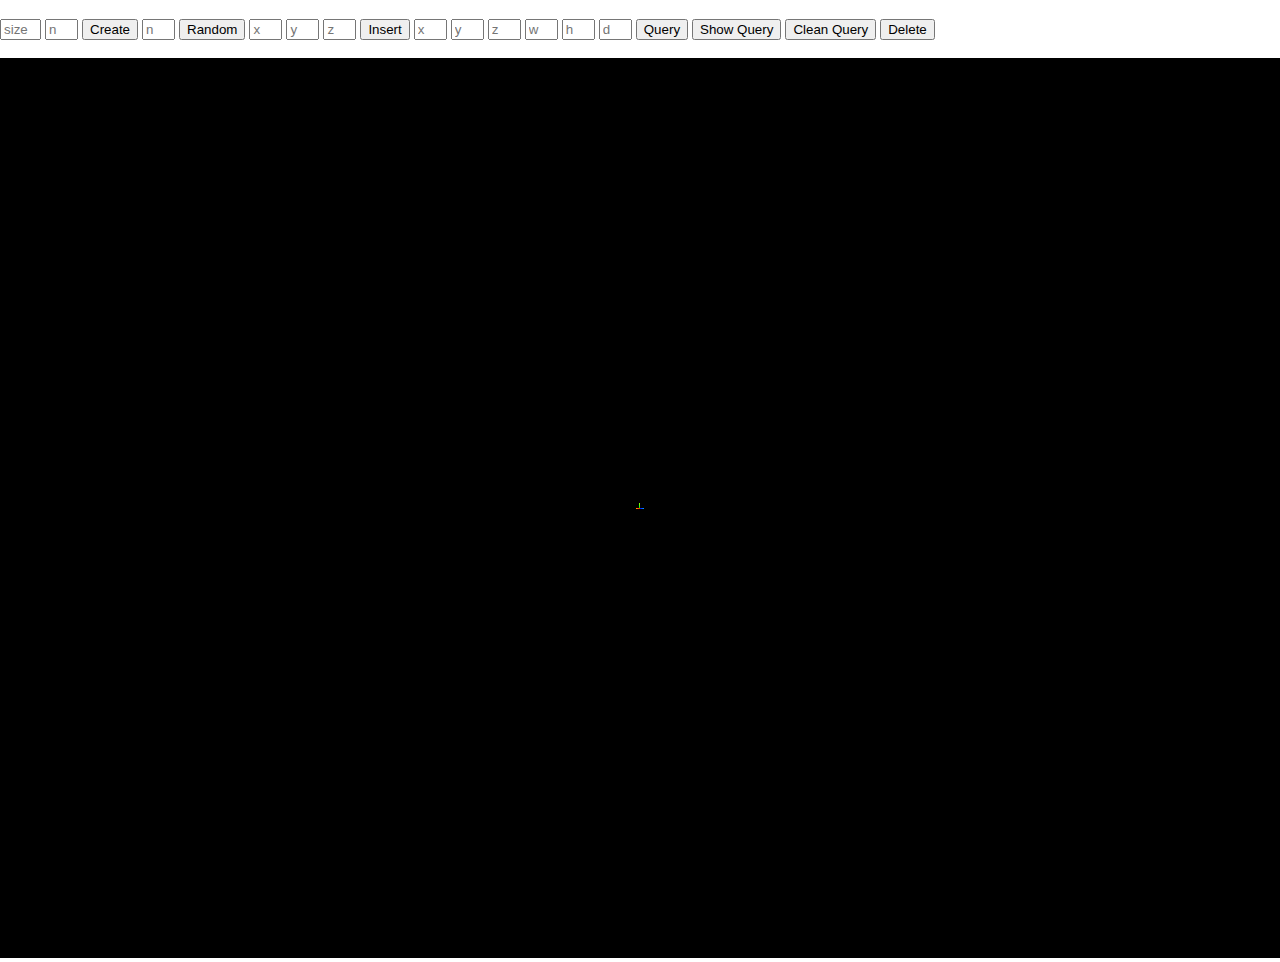
==== Octree_/index.html @ 07d44c79 "proy octhree_" ====
<!DOCTYPE html>
<html lang="en">
    <head>
        <meta charset="UTF-8"/>
        <meta name="viewport" content="width=device-width,inicial-scale=1.0"/>
        <meta http-equiv="X-UA-Compatible" content="ie=edge"/>
        <title>Octree</title>
        <style>
            body {margin: 0}
            canvas {width:100%;height:100%;}
        </style>
    </head>

    <body>
        <h3></h3>

        <input type="text" id="M" placeholder="size" size="2">
        <input type="text" id="N1" placeholder="n" size="1">
        <button onclick="create()">Create</button>
        
        <input type="text" id="N2" placeholder="n" size="1">
        <button onclick="nrand()">Random</button>


        <input type="text" id="X" placeholder="x" size="1">
        <input type="text" id="Y" placeholder="y" size="1">
        <input type="text" id="Z" placeholder="z" size="1">
        
        <button onclick="insert()">Insert</button>
        

        <input type="text" id="CX" placeholder="x" size="1">
        <input type="text" id="CY" placeholder="y" size="1">
        <input type="text" id="CZ" placeholder="z" size="1">

        <input type="text" id="CW" placeholder="w" size="1">
        <input type="text" id="CH" placeholder="h" size="1">
        <input type="text" id="CD" placeholder="d" size="1">
        
        <button onclick="query()">Query</button>
        <button onclick="squery()">Show Query</button>
        <button onclick="dquery()">Clean Query</button>
        <button onclick="clean()">Delete</button>
        <h3></h3>

        <div id="found"></div> 

        <h3></h3>
        
        <script>

        function create(){
            var m = document.getElementById("M").value;
            var n = document.getElementById("N1").value;
            createOctree(m,n);
        }

        function insert() {
            var px = document.getElementById("X").value;
            var py = document.getElementById("Y").value;
            var pz = document.getElementById("Z").value;
            let point = new Point(px,py,pz);
            octree.insert(point);
        }
        
        function query(){
            dquery();
            var cx = document.getElementById("CX").value;
            var cy = document.getElementById("CY").value;
            var cz = document.getElementById("CZ").value;
            var cw = document.getElementById("CW").value;
            var ch = document.getElementById("CH").value;
            var cd = document.getElementById("CD").value;
            let box = new Box(cx,cy,cz,cw,ch,cd);
            let found = [];
            octree.query(box,found);
            document.getElementById("found").innerHTML = "Found points : " + found.length;
        }

        function squery(){
            dquery();
            var cx = document.getElementById("CX").value;
            var cy = document.getElementById("CY").value;
            var cz = document.getElementById("CZ").value;
            var cw = document.getElementById("CW").value;
            var ch = document.getElementById("CH").value;
            var cd = document.getElementById("CD").value;
            var geometry = new THREE.BoxGeometry(cw*2,ch*2,cd*2);
            var material = new THREE.MeshBasicMaterial( { color: 0x00ff00, opacity: alpha , transparent: false, } );
            material.color.set(this.color);
            var cube = new THREE.Mesh( geometry, material );
            cube.position.set(cx,cy,cz);
            q = cube;
            scene.add(q);
        }

        function dquery(){
            var cx = document.getElementById("CX").value;
            var cy = document.getElementById("CY").value;
            var cz = document.getElementById("CZ").value;
            var cw = document.getElementById("CW").value;
            var ch = document.getElementById("CH").value;
            var cd = document.getElementById("CD").value;
            let box = new Box(cx,cy,cz,cw,ch,cd);
            octree.cleanQuery(box);
            scene.remove(q);
            q = null;
        }

        function nrand(){
            var nr = document.getElementById("N2").value;
            var m = document.getElementById("M").value;
            rand(nr,m);
        }

        function clean(){
            scene = new THREE.Scene();
            scene.add( axisHelper );
        }

        </script>
        <script src="lib/three.js"></script>
        <script src="lib/OrbitControls.js"></script>
        <script src="octree.js"></script>
        <script src="main.js"></script>
    </body>
</html>
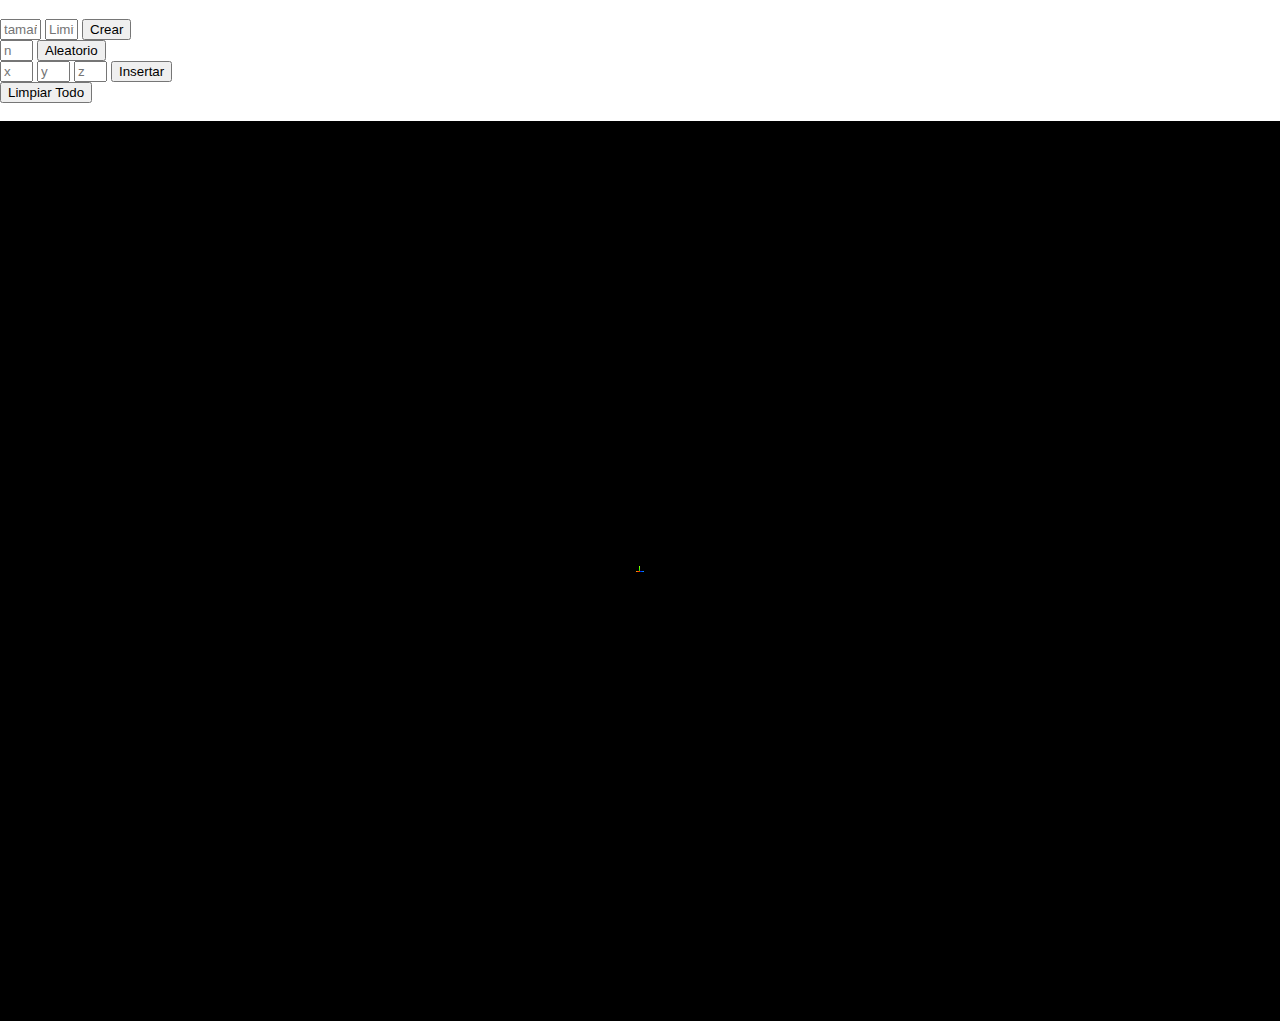
==== commit 2552f065: "proy octhree_ avance" ====
--- a/Octree_/index.html
+++ b/Octree_/index.html
@@ -14,38 +14,26 @@
     <body>
         <h3></h3>
 
-        <input type="text" id="M" placeholder="size" size="2">
-        <input type="text" id="N1" placeholder="n" size="1">
-        <button onclick="create()">Create</button>
-        
+        <div>
+        <input type="text" id="M" placeholder="tamaño" size="2">
+        <input type="text" id="N1" placeholder="Limite" size="1">
+        <button onclick="create()">Crear</button>
+        </div>
+        <div>
         <input type="text" id="N2" placeholder="n" size="1">
-        <button onclick="nrand()">Random</button>
-
-
+        <button onclick="nrand()">Aleatorio</button>
+        </div>
+        <div>
         <input type="text" id="X" placeholder="x" size="1">
         <input type="text" id="Y" placeholder="y" size="1">
         <input type="text" id="Z" placeholder="z" size="1">
         
-        <button onclick="insert()">Insert</button>
-        
-
-        <input type="text" id="CX" placeholder="x" size="1">
-        <input type="text" id="CY" placeholder="y" size="1">
-        <input type="text" id="CZ" placeholder="z" size="1">
-
-        <input type="text" id="CW" placeholder="w" size="1">
-        <input type="text" id="CH" placeholder="h" size="1">
-        <input type="text" id="CD" placeholder="d" size="1">
-        
-        <button onclick="query()">Query</button>
-        <button onclick="squery()">Show Query</button>
-        <button onclick="dquery()">Clean Query</button>
-        <button onclick="clean()">Delete</button>
+        <button onclick="insert()">Insertar</button>
+        </div>
+        <button onclick="clean()">Limpiar Todo</button>
         <h3></h3>
 
-        <div id="found"></div> 
 
-        <h3></h3>
         
         <script>
 
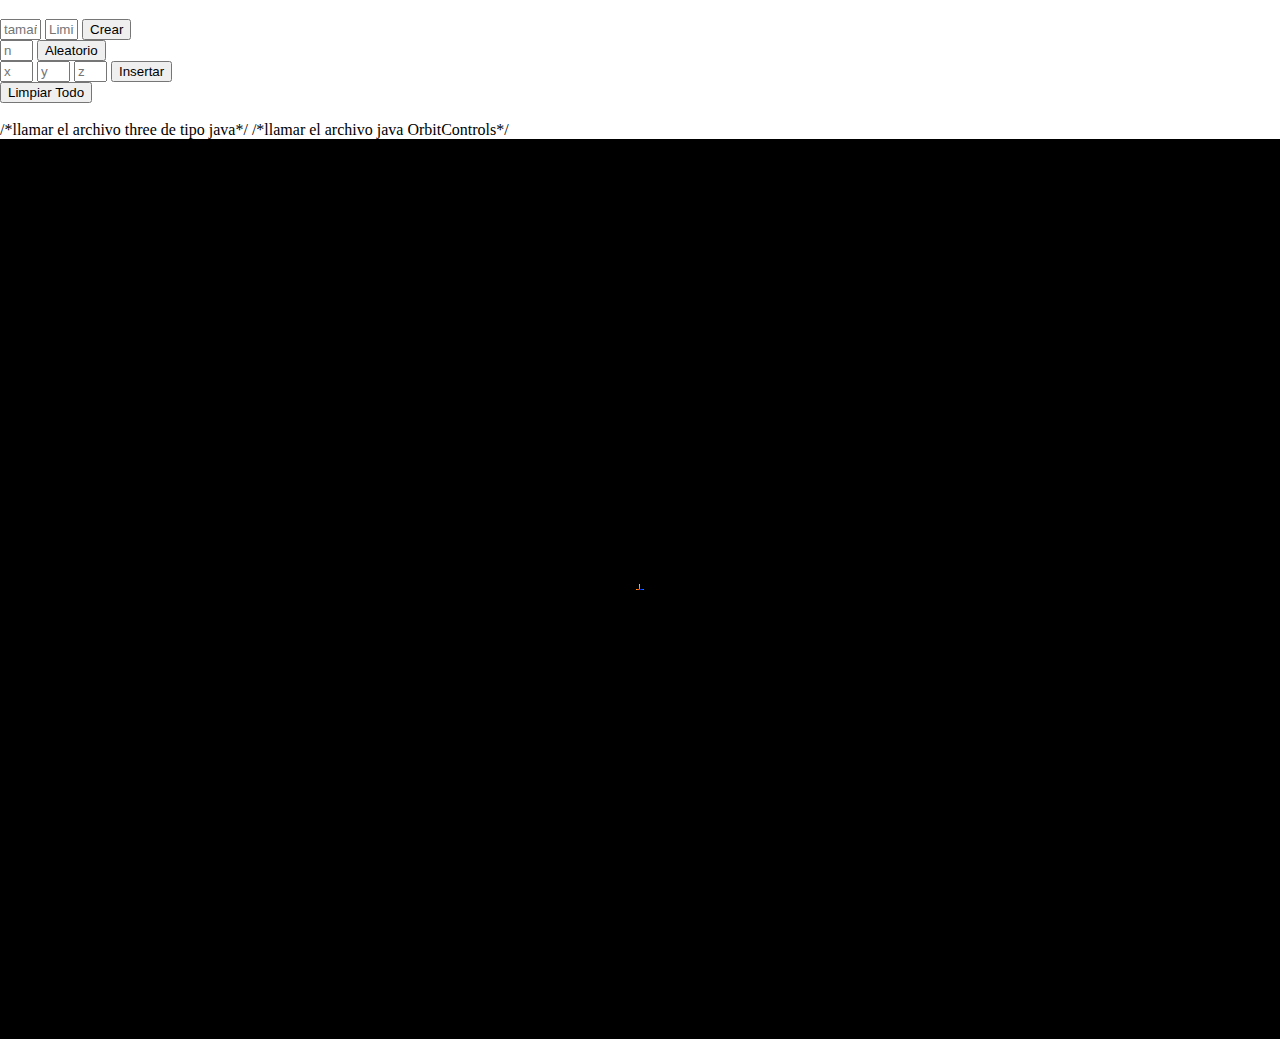
==== commit 4f3b1d73: "Update index.html" ====
--- a/Octree_/index.html
+++ b/Octree_/index.html
@@ -4,7 +4,7 @@
         <meta charset="UTF-8"/>
         <meta name="viewport" content="width=device-width,inicial-scale=1.0"/>
         <meta http-equiv="X-UA-Compatible" content="ie=edge"/>
-        <title>Octree</title>
+        <title>Octree_Grupo_10</title>
         <style>
             body {margin: 0}
             canvas {width:100%;height:100%;}
@@ -102,13 +102,13 @@
         }
 
         function clean(){
-            scene = new THREE.Scene();
+            scene = new THREE.Scene();/*crear la escena utilizando la libreria en Three.js*/
             scene.add( axisHelper );
         }
 
         </script>
-        <script src="lib/three.js"></script>
-        <script src="lib/OrbitControls.js"></script>
+        <script src="lib/three.js"></script>/*llamar el archivo three de tipo java*/
+        <script src="lib/OrbitControls.js"></script>/*llamar el archivo java OrbitControls*/
         <script src="octree.js"></script>
         <script src="main.js"></script>
     </body>
